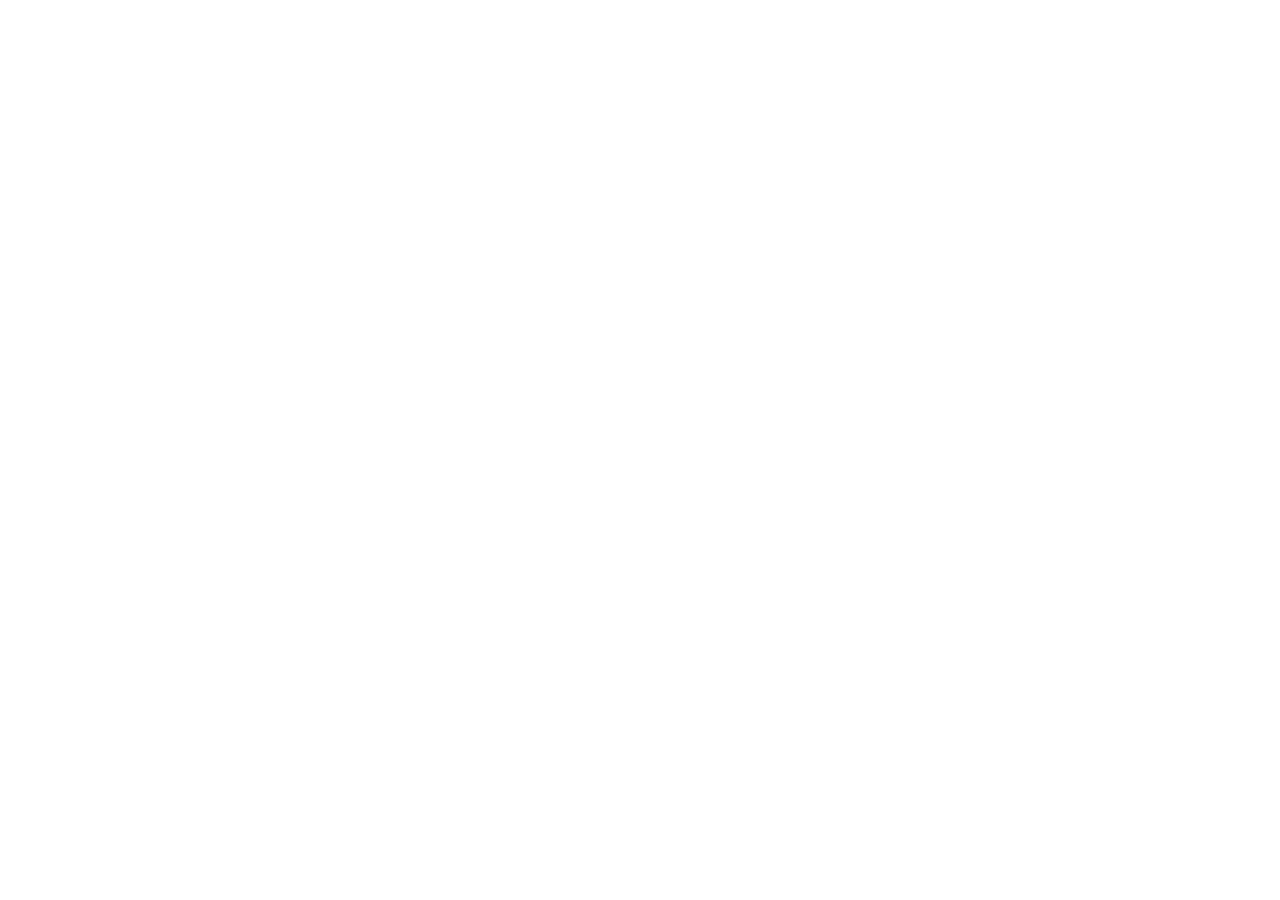
==== index.html @ a5204ab5 "gatya" ====
<!DOCTYPE html>
<html lang="en">
<head>
    <meta charset="UTF-8">
    <meta name="viewport" content="width=device-width, initial-scale=1.0">
    <title>Document</title>
<link rel="stylesheet" href="style.css">
</head>
<body>
    



</body>
</html>
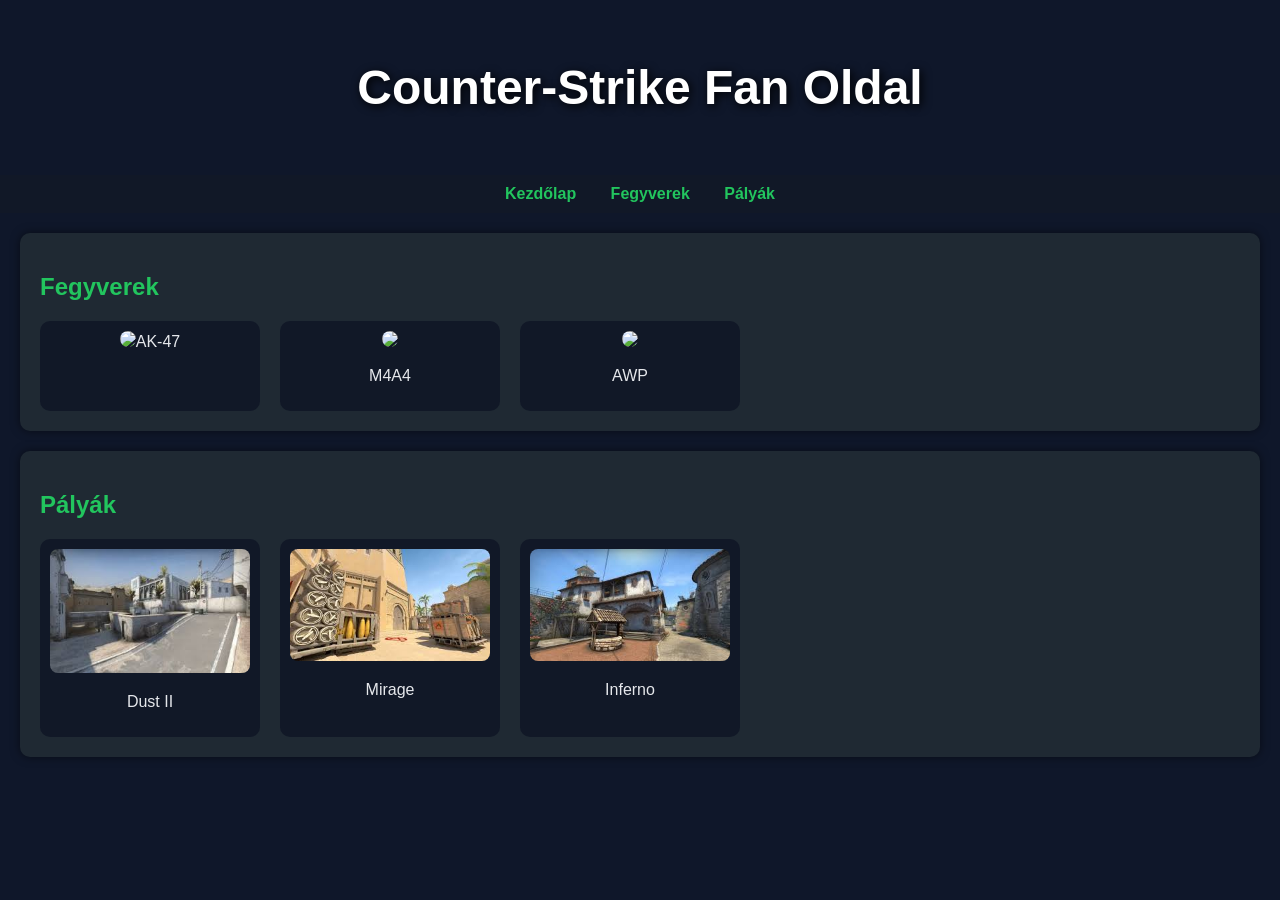
==== commit 906faf5e: "cooking" ====
--- a/index.html
+++ b/index.html
@@ -1,15 +1,69 @@
 <!DOCTYPE html>
-<html lang="en">
+<html lang="hu">
 <head>
     <meta charset="UTF-8">
-    <meta name="viewport" content="width=device-width, initial-scale=1.0">
-    <title>Document</title>
-<link rel="stylesheet" href="style.css">
+    <title>Counter-Strike Fan Oldal</title>
+    <link rel="stylesheet" href="style.css">
 </head>
 <body>
-    
 
+<header>
+    <h1>Counter-Strike Fan Oldal</h1>
+</header>
 
+<nav>
+    <a href="#">Kezdőlap</a>
+    <a href="#">Fegyverek</a>
+    <a href="#">Pályák</a>
+</nav>
+
+<div class="container">
+
+    <div class="card">
+        <h2>Fegyverek</h2>
+        <div class="grid">
+
+            <div class="item">
+                <img src="https://encrypted-tbn0.gstatic.com/images?q=tbn:ANd9GcSmCVCHDReOre6x1IJ2JOw9NrYZJISFGz18iw&s"
+            <p>AK-47</p>
+            </div>
+
+            <div class="item">
+                <img src="https://encrypted-tbn0.gstatic.com/images?q=tbn:ANd9GcRzInt0saSsJKUWb7wwUIkgnTmn4guS8_sORg&s">
+                <p>M4A4</p>
+            </div>
+
+            <div class="item">
+                <img src="https://encrypted-tbn0.gstatic.com/images?q=tbn:ANd9GcSuUfsgqs0YCbSFDTI12We-HyKU_cROMr2b_g&s">
+                <p>AWP</p>
+            </div>
+
+        </div>
+    </div>
+
+    <div class="card">
+        <h2>Pályák</h2>
+        <div class="grid">
+
+            <div class="item">
+                <img src="[data-uri]">
+                <p>Dust II</p>
+            </div>
+
+            <div class="item">
+                <img src="[data-uri]">
+                <p>Mirage</p>
+            </div>
+
+            <div class="item">
+                <img src="[data-uri]">
+                <p>Inferno</p>
+            </div>
+
+        </div>
+    </div>
+
+</div>
 
 </body>
 </html>
--- a/style.css
+++ b/style.css
@@ -0,0 +1,85 @@
+body {
+    margin: 0;
+    font-family: Arial, sans-serif;
+    background-color: #0f172a;
+    color: #e5e7eb;
+}
+
+header {
+    background: url('https://images.unsplash.com/photo-1605902711622-cfb43c44367f') no-repeat center/cover;
+    padding: 60px;
+    text-align: center;
+    color: white;
+}
+
+header h1 {
+    font-size: 48px;
+    margin: 0;
+    text-shadow: 2px 2px 10px black;
+}
+
+nav {
+    background-color: #111827;
+    padding: 10px;
+    text-align: center;
+}
+
+nav a {
+    color: #22c55e;
+    margin: 0 15px;
+    text-decoration: none;
+    font-weight: bold;
+}
+
+nav a:hover {
+    color: #4ade80;
+}
+
+.container {
+    padding: 20px;
+}
+
+.card {
+    background-color: #1f2933;
+    padding: 20px;
+    margin-bottom: 20px;
+    border-radius: 10px;
+    box-shadow: 0 0 10px rgba(0,0,0,0.5);
+}
+
+.card h2 {
+    color: #22c55e;
+}
+
+/* KÉP GRID */
+.grid {
+    display: flex;
+    gap: 20px;
+    flex-wrap: wrap;
+}
+
+.item {
+    background: #111827;
+    padding: 10px;
+    border-radius: 10px;
+    text-align: center;
+    width: 200px;
+    transition: transform 0.3s;
+}
+
+.item img {
+    width: 100%;
+    border-radius: 8px;
+}
+
+.item:hover {
+    transform: scale(1.05);
+}
+
+footer {
+    background-color: #111827;
+    text-align: center;
+    padding: 15px;
+    margin-top: 20px;
+    font-size: 14px;
+}
